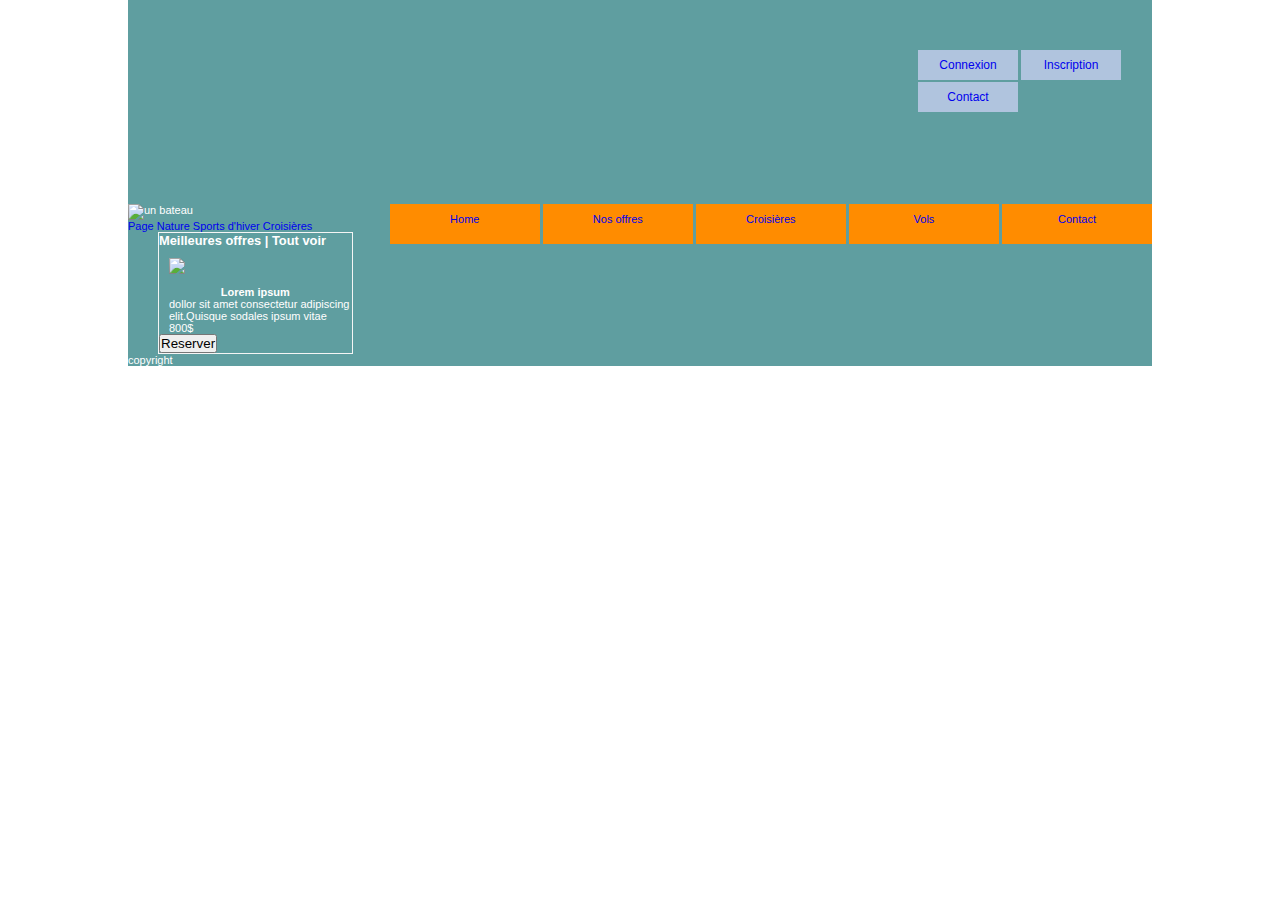
==== index.html @ 07027657 "Ajout page catalogue et maj. autre pages HTML" ====
<!DOCTYPE html>
<html lang="fr">
<head>
    <meta charset="UTF-8">
    <title>IsiVoyage</title>
    <link rel="stylesheet" href="style/main.css"/>
</head>
<body>
<div id="wrapper">
    <header id="main_right">
        <div id="menu_top">
            <ul class="menu_right"><!--
            -->
                <li><a id="menu_connect" href="#"><p>Connexion</p></a></li><!--
            -->
                <li><a id="menu_inscription" href="#"><p>Inscription</p></a></li><!--
            -->
                <li><a id="menu_contact" href="#"><p>Contact</p></a></li><!--
            -->
            </ul>
        </div>
        <div id="menu_principal">
            <ul class="menu"><!--
            -->
                <li><a id="menu_home" href="#"><p>Home</p></a></li><!--
            -->
                <li><a id="menu_offres" href="#"><p>Nos offres</p></a></li><!--
            -->
                <li><a id="menu_croissieres" href="#"><p>Croisières</p></a></li><!--
            -->
                <li><a id="menu_vols" href="#"><p>Vols</p></a></li><!--
            -->
                <li><a id="menu_hotel" href="#"><p>Contact</p></a></li><!--
            -->
            </ul>
        </div>
    </header>
    <div id="main">

        <img id="banniere_photo" src="images/Bateau.jpg" alt="un bateau">


            <nav>
                <a href="?">Page</a>
                <a href="?categorie=Nature">Nature</a>
                <a href="?categorie=Sports%20d'hiver">Sports d'hiver</a>
                <a href="?categorie=Croisi%C3%A8res">Croisières</a>
            </nav>
        <div id="forfaits">
            <h3>Meilleures offres | Tout voir</h3>
            <img class="photo_meilleures_offres" src="images/fond_ecran_plage.jpg">
            <h4>Lorem ipsum</h4>
            <p class="paragraphe_meilleures_offres">dollor sit amet consectetur adipiscing elit.Quisque sodales ipsum
                vitae</p>
            <p class="prix_meilleures_offres">800$</p>
            <ul id="forfaits_nature"></ul>
            <ul id="forfaits_croisieres"></ul>
            <ul id="forfaits_sports_hiver"></ul>
            <button id="reserver_forfait" type="button">Reserver</button>
        </div>
        <!-- Repeter le code ci-dessus 3x -->



        <script src="script/P86_TP_forfaits.js"></script>
        <script src="https://ajax.googleapis.com/ajax/libs/jquery/3.1.1/jquery.min.js"></script>
        <script src="script/LireParametreURL.js"></script>
        <script src="script/main.js"></script>


    </div>


    <footer>
        <p>copyright</p>
    </footer>
</div>

<script src="script/main.js"></script>
</body>
</html>
---- style/main.css ----
/* Reset*/

*{
    margin:0;
    padding:0;
    box-sizing: border-box;
}
body {
    font-size:11px;
    font-family:Verdana, Geneva, sans-serif;
    color:#FFF;
    list-style-type:none;


}

#wrapper{
    width: 80%;
    min-width: 900px;
    max-width: 1200px;
    margin: auto;
    background-color: cadetblue;

}

header {
    padding-top: 50px;
    width: 100%;
}
/*-----------------------------menu du haut-------------------------------------------------*/
#menu_top{
    padding-top: 0;
    margin-left: 790px;
}
/*------------------------------menu principal-------------------------------------*/
.menu_right li{
    display: inline-block;
    background-color: lightsteelblue;
    list-style-type: none;
    height: 30px;
}

.menu_right li a{
    float: left;
    font-size: 12px;
    text-align: center;
    padding: 0 15px 0 15px;
    height: 30px;
    line-height: 30px;
    width: 100px;
}

.menu_right li a:hover{
    background-color: #999;

}
.menu_right li a:active{
    background-color: #fff278;

}

#menu_principal{
    margin-top: 90px;
}

.menu{
    float: right;

}

.menu li{
    display: inline-block;
    list-style-type: none;
    background-color: darkorange;
}

.menu li a{
    float: left;
    text-align: center;
    padding: 0 15px 0 15px;
    height: 40px;
    line-height: 30px;
    width: 150px;

}

.menu li a:hover{
    background-color: #999;

}
.menu li a:active{
    background-color: #fff278;

}
/*------------------------------------------carroussel----------------------------------------------------------*/

#banniere_photo{
    width: 80%;
    height: 15%;
}

/*--------------------------------forfait accueil------------------------------------------------*/
#forfaits{
    border: 1px solid whitesmoke;
    width: 19%;
    height: 15%;

    margin-left: 30px;
}
.photo_meilleures_offres{
    width: 98%;
    padding: 10px;
}
#forfaits h4{
    text-align: center;
}
#forfaits p{
    padding-left: 10px;
}

/*------------------Galerie---------------------------------*/

a {
    border:none;
    text-decoration:none;
}

.galerie{
    border:2px solid #CCC;
    width:730px;
    position: relative;
    margin:25px;
    padding:5px;
}

.galerie .vignette img {
    border:2px solid #CCC;
    padding:0;
    margin:5px;
}

.galerie .vignette img:hover {
    border:2px solid #fff;
}

.galerie .vignette span{
    background-color:#FFF;
    padding: 5px;
    position:absolute;
    visibility: hidden;
    text-align:center;
}
/*-----------au survol affichage----------*/
.galerie .vignette:hover span{
    visibility: visible;
    top: 30px;
    left: 250px;
    z-index: 50;
}

.galerie .vignette span img, .galerie .vignette span img:hover{
    border:none;
}

.galerie .vignette span p{
    color:#000;
    font-weight:bold;
    font-size:16px;
    margin:0;
    padding:5px;
}
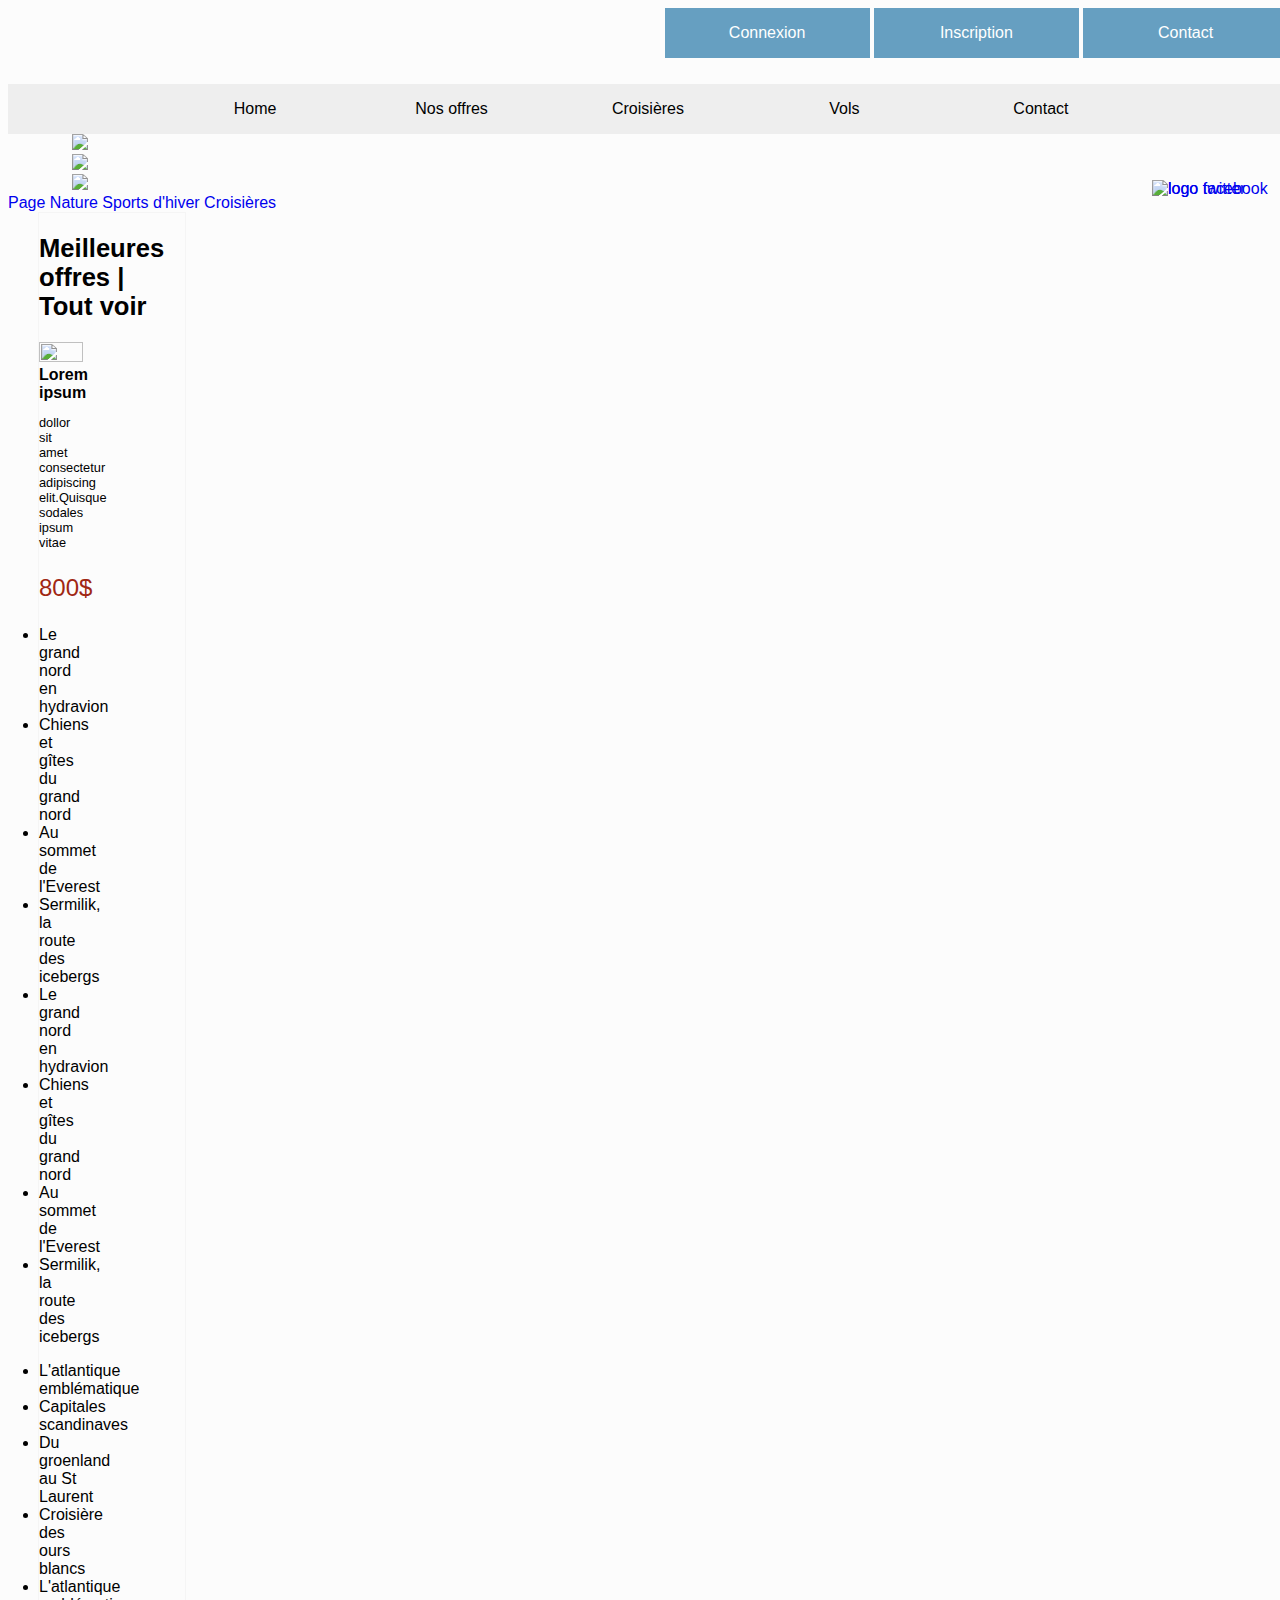
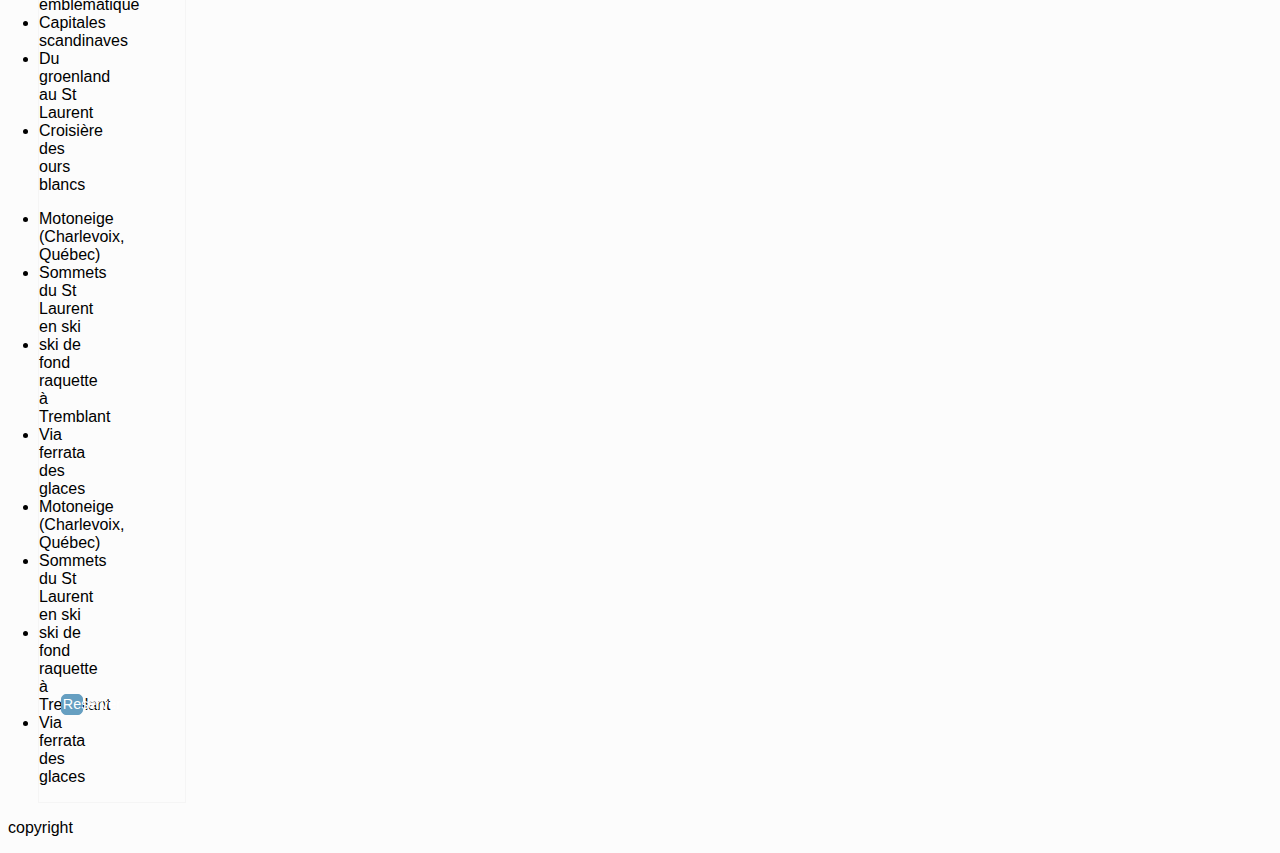
==== commit b90dfcfe: "Merge remote-tracking branch 'origin/master'" ====
--- a/index.html
+++ b/index.html
@@ -4,12 +4,12 @@
     <meta charset="UTF-8">
     <title>IsiVoyage</title>
     <link rel="stylesheet" href="style/main.css"/>
+    <link rel="stylesheet" href="style/carousel.css"/>
 </head>
 <body>
-<div id="wrapper">
-    <header id="main_right">
-        <div id="menu_top">
-            <ul class="menu_right"><!--
+<header id="main_right">
+    <div id="wrapper">
+        <ul class="menu_right"><!--
             -->
                 <li><a id="menu_connect" href="#"><p>Connexion</p></a></li><!--
             -->
@@ -32,14 +32,22 @@
             -->
                 <li><a id="menu_hotel" href="#"><p>Contact</p></a></li><!--
             -->
-            </ul>
-        </div>
-    </header>
-    <div id="main">
+        </ul>
+        <a href="https://facebook.com"><img class="logo_social" src="images/facebook.png" alt="logo facebook"></a>
+        <a href="https://twitter.com/?lang=fr"><img class="logo_social" src="images/twitter.png"alt="logo twitter"></a>
+    </div>
+</header>
 
-        <img id="banniere_photo" src="images/Bateau.jpg" alt="un bateau">
+<!-- A modifier-->
+<!--<aside id="carrousel">&lt;!&ndash;lui donner un div ou une classe&ndash;&gt;-->
+    <div id="owl-demo">
+    <div class="item"><img src="images/Bateau.jpg"></div>
+    <div class="item"><img src="images/Bateau.jpg"></div>
+    <div class="item"><img src="images/Bateau.jpg"></div>
+    </div>
+<!--</aside>-->
 
-
+<main>
             <nav>
                 <a href="?">Page</a>
                 <a href="?categorie=Nature">Nature</a>
@@ -47,16 +55,17 @@
                 <a href="?categorie=Croisi%C3%A8res">Croisières</a>
             </nav>
         <div id="forfaits">
-            <h3>Meilleures offres | Tout voir</h3>
+            <h2>Meilleures offres | Tout voir</h2>
+            <div class="offres_home">
             <img class="photo_meilleures_offres" src="images/fond_ecran_plage.jpg">
-            <h4>Lorem ipsum</h4>
+            <h3>Lorem ipsum</h3>
             <p class="paragraphe_meilleures_offres">dollor sit amet consectetur adipiscing elit.Quisque sodales ipsum
                 vitae</p>
             <p class="prix_meilleures_offres">800$</p>
             <ul id="forfaits_nature"></ul>
             <ul id="forfaits_croisieres"></ul>
             <ul id="forfaits_sports_hiver"></ul>
-            <button id="reserver_forfait" type="button">Reserver</button>
+            <button type="button">Reserver</button>
         </div>
         <!-- Repeter le code ci-dessus 3x -->
 
@@ -70,12 +79,15 @@
 
     </div>
 
-
+</main>
     <footer>
         <p>copyright</p>
     </footer>
-</div>
+<script src="https://ajax.googleapis.com/ajax/libs/jquery/2.2.2/jquery.min.js"></script>
+<script src="script/jquery-1.9.1.min.js"></script>
+<script src="script/owl.carousel.min.js"></script>
+<script src="script/carousel.js"></script>
+<script src="script/main.js"></script>
 
-<script src="script/main.js"></script>
 </body>
 </html>--- a/style/main.css
+++ b/style/main.css
@@ -1,104 +1,106 @@
 /* Reset*/
 
 *{
+    padding:0;
+}
+
+html{
+    font-size: 16px;
+    font-family: Arial;
+}
+/*---------------------BoDY--------------------*/
+body{
+
+    height: 100%;
+    width: 100%;
+    background-color: rgba(153, 153, 153, 0.03);
+
+}
+/*-------------------Header---------------*/
+header{
+
+}
+/*--menu a droite--*/
+div#main_right{
+    position: relative;
+}
+.menu_right{
+    width: 80%;
+    text-align: right;
+    position: relative;
+    left: 20%;
+
+}
+ul.menu_right{
+    box-sizing: border-box;
     margin:0;
-    padding:0;
+}
+
+ul.menu_right li{
+    display: inline-block;
+    background-color: #669fc1;
+    width:20%;
+    text-align: center;
+
+}
+ul.menu_right a{
+    color: #FFFFFF;
+    list-style-type: none;
+    text-decoration: none;
+}
+
+
+#logo_site{
+    height: 9%;
+    width: 9%;
+    position: absolute;
+    top:1%;
+}
+/*--Image du header--*/
+div#main_menu{
+    position: relative;
+}
+/*--menu principal--*/
+
+.menu{
+    height: 10%;
+}
+ul.menu{
     box-sizing: border-box;
-}
-body {
-    font-size:11px;
-    font-family:Verdana, Geneva, sans-serif;
-    color:#FFF;
-    list-style-type:none;
-
-
-}
-
-#wrapper{
-    width: 80%;
-    min-width: 900px;
-    max-width: 1200px;
-    margin: auto;
-    background-color: cadetblue;
-
-}
-
-header {
-    padding-top: 50px;
-    width: 100%;
-}
-/*-----------------------------menu du haut-------------------------------------------------*/
-#menu_top{
-    padding-top: 0;
-    margin-left: 790px;
-}
-/*------------------------------menu principal-------------------------------------*/
-.menu_right li{
+    list-style-type: none;
+    background-color: rgba(20, 20, 20, 0.06);
+    position: relative;
+    text-align: center;
+    margin: 2% 0 0 0;
+}
+ul.menu li{
     display: inline-block;
-    background-color: lightsteelblue;
-    list-style-type: none;
-    height: 30px;
-}
-
-.menu_right li a{
-    float: left;
-    font-size: 12px;
-    text-align: center;
-    padding: 0 15px 0 15px;
-    height: 30px;
-    line-height: 30px;
-    width: 100px;
-}
-
-.menu_right li a:hover{
-    background-color: #999;
-
-}
-.menu_right li a:active{
-    background-color: #fff278;
-
-}
-
-#menu_principal{
-    margin-top: 90px;
-}
-
-.menu{
-    float: right;
-
-}
-
-.menu li{
-    display: inline-block;
-    list-style-type: none;
-    background-color: darkorange;
-}
-
-.menu li a{
-    float: left;
-    text-align: center;
-    padding: 0 15px 0 15px;
-    height: 40px;
-    line-height: 30px;
-    width: 150px;
-
-}
-
-.menu li a:hover{
-    background-color: #999;
-
-}
-.menu li a:active{
-    background-color: #fff278;
-
-}
-/*------------------------------------------carroussel----------------------------------------------------------*/
-
+    width:15%;
+    text-align: center;
+    height: 2%;
+}
+
+ul.menu a{
+    color: #000000;
+    text-decoration: none;
+    font-size:1rem;
+}
+.logo_social {
+    position: absolute;
+    height: 60%;
+    top:20%;
+    left:90%;
+}
+/*------------Aside Carrousel-----------------*/
+aside#carrousel{
+    text-align: center;
+    background-color: #669fc1;
+}
+/*------Image bateau------*/
 #banniere_photo{
-    width: 80%;
-    height: 15%;
-}
-
+    width: 50%;
+    margin: 0.5% 0 0 0;
+}
 /*--------------------------------forfait accueil------------------------------------------------*/
 #forfaits{
     border: 1px solid whitesmoke;
@@ -107,16 +109,111 @@
 
     margin-left: 30px;
 }
+
+/*---------MAIN----------*/
+main{
+    height: 50%;
+    width: 60%;
+}
+h2{
+    font-size:1.6rem;
+}
 .photo_meilleures_offres{
-    width: 98%;
-    padding: 10px;
-}
-#forfaits h4{
-    text-align: center;
-}
-#forfaits p{
-    padding-left: 10px;
-}
+    height: 100%;
+    width: 100%;
+}
+div.offres_home{
+    width:30%;
+    position: relative;
+}
+div.offres_home_1{
+    /*box-sizing: border-box;*/
+    display: inline-block;
+    width:30%;
+    position: relative;
+}
+h3{
+    font-size: 1rem;
+    margin: 0 0 5% 0;
+}
+.paragraphe_meilleures_offres{
+    font-size: 0.8rem;
+    text-align: left;
+}
+.prix_meilleures_offres{
+    font-size: 1.5rem;
+    color: #a02713;
+}
+button{
+    padding: 3% 2% 3% 2%;
+    color: #FFF;
+    background-color: #669fc1;
+    text-align: center;
+    font-size: 0.9rem;
+    border-radius: 5px;
+    width: 50%;
+    border: 1px solid #669fc1;
+    margin-bottom: 10px;
+    position: absolute;
+    bottom: 3%;
+    left: 50%;
+}
+
+.forfait a, .forfait dl {
+    display: table-cell;
+
+}
+
+/*input[type="text"],*/
+/*input[type="email"]{*/
+    /*border: none;*/
+    /*font-size: 0.8rem;*/
+    /*margin-left: 2%;*/
+    /*padding: 7%;*/
+    /*width: 80%;*/
+    /*background-color: rgb(243, 243, 243);*/
+    /*border-radius: 5px;*/
+    /*color: rgba(0, 0, 0, 0.99);*/
+    /*!*box-shadow: 0 1px 0 rgba(0,0,0,0.03) inset;*!*/
+    /*margin-bottom: 30px;*/
+
+/*}*/
+/*----------------Form Aside-----------*/
+/*h4{*/
+    /*font-size: 1rem;*/
+    /*text-align: center;*/
+    /*color: #000000;*/
+    /*padding-top: 6%;*/
+/*}*/
+/*form{*/
+    /*background-color: #669fc1;*/
+/*}*/
+/*.logo_partenaires{*/
+    /*height: 35%;*/
+    /*width: 35%;*/
+/*}*/
+/*input[type="submit"] {*/
+    /*padding: 3% 2% 3% 2%;*/
+    /*color: #FFF;*/
+    /*background-color: #436277;*/
+    /*font-size: 1.5rem;*/
+    /*text-align: center;*/
+    /*border-radius: 5px;*/
+    /*width: 50%;*/
+    /*border: 1px solid #669fc1;*/
+    /*box-shadow: 0 -1px 0 rgba(255,255,255,0.1);*/
+    /*margin-bottom: 10px;*/
+    /*position: relative;*/
+    /*bottom: 3%;*/
+    /*left: 25%;*/
+/*}*/
+
+/*!*------------Form A decouvrir---------------*!*/
+/*input[type="checkbox"]{*/
+    /*position: relative;*/
+    /*left: 3%;*/
+    /*padding-left: 25px;*/
+/*}*/
 
 /*------------------Galerie---------------------------------*/
 
@@ -171,4 +268,16 @@
 }
 
 
-
+/*----------------------Footer-----------------*/
+img#photo_bottom_meilleures_offres{
+    margin-left: 10%;
+    text-align: center;
+    height: 75%;
+    width: 75%;
+}
+#logo_site_footer{
+    position: relative;
+    left: 10%;
+    height: 5%;
+    width: 5%;
+}
--- a/style/carousel.css
+++ b/style/carousel.css
@@ -0,0 +1,9 @@
+
+
+#owl-demo {
+    margin-left: 5%;
+    display: block;
+    width: 25%;
+    height: 285%;
+}
+
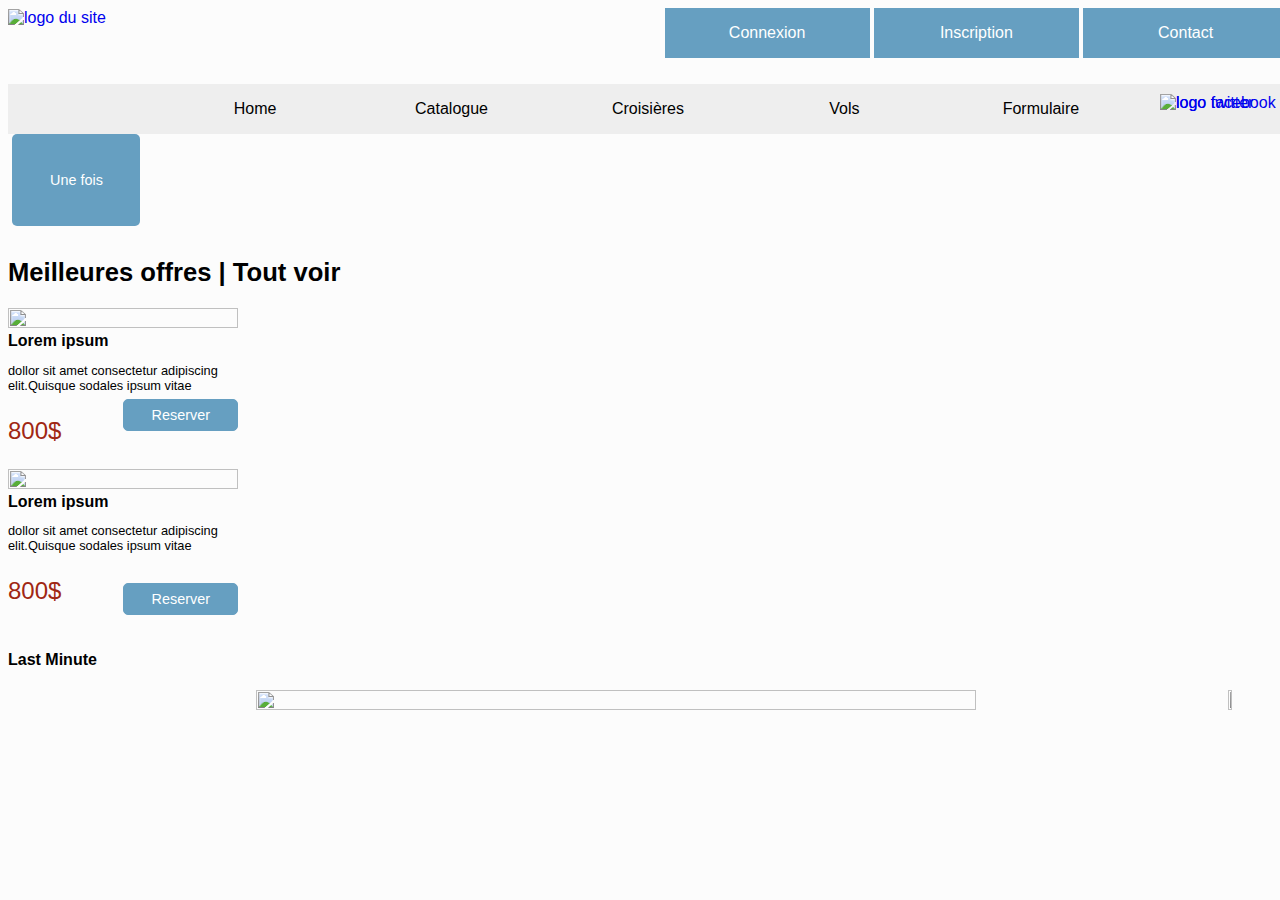
==== commit 40b205a7: "Carousel JS" ====
--- a/index.html
+++ b/index.html
@@ -11,26 +11,27 @@
     <div id="wrapper">
         <ul class="menu_right"><!--
             -->
-                <li><a id="menu_connect" href="#"><p>Connexion</p></a></li><!--
+            <li><a id="menu_connect" href="#"><p>Connexion</p></a></li><!--
             -->
-                <li><a id="menu_inscription" href="#"><p>Inscription</p></a></li><!--
+            <li><a id="menu_inscription" href="#"><p>Inscription</p></a></li><!--
             -->
-                <li><a id="menu_contact" href="#"><p>Contact</p></a></li><!--
+            <li><a id="menu_contact" href="#"><p>Contact</p></a></li><!--
             -->
-            </ul>
-        </div>
-        <div id="menu_principal">
-            <ul class="menu"><!--
+        </ul>
+    </div>
+    <a href="index.html"><img id="logo_site" src="images/logo.png" alt="logo du site"></a>
+    <div id="main_menu">
+        <ul class="menu"><!--
             -->
-                <li><a id="menu_home" href="#"><p>Home</p></a></li><!--
+            <li><a id="menu_home" href="index.html"><p>Home</p></a></li><!--
             -->
-                <li><a id="menu_offres" href="#"><p>Nos offres</p></a></li><!--
+            <li><a id="menu_offres" href="catalogue.html"><p>Catalogue</p></a></li><!--
             -->
-                <li><a id="menu_croissieres" href="#"><p>Croisières</p></a></li><!--
+            <li><a id="menu_croissieres" href="#"><p>Croisières</p></a></li><!--
             -->
-                <li><a id="menu_vols" href="#"><p>Vols</p></a></li><!--
+            <li><a id="menu_vols" href="#"><p>Vols</p></a></li><!--
             -->
-                <li><a id="menu_hotel" href="#"><p>Contact</p></a></li><!--
+            <li><a id="menu_hotel" href="formulaire.html"><p>Formulaire</p></a></li><!--
             -->
         </ul>
         <a href="https://facebook.com"><img class="logo_social" src="images/facebook.png" alt="logo facebook"></a>
@@ -40,54 +41,67 @@
 
 <!-- A modifier-->
 <!--<aside id="carrousel">&lt;!&ndash;lui donner un div ou une classe&ndash;&gt;-->
-    <div id="owl-demo">
-    <div class="item"><img src="images/Bateau.jpg"></div>
-    <div class="item"><img src="images/Bateau.jpg"></div>
-    <div class="item"><img src="images/Bateau.jpg"></div>
+    <div id="div_carrousel">
+    <img src="images/carrousel1.jpg" name="imgvoyage" alt="">
+        <button id="une_fois">Une fois</button>
     </div>
-<!--</aside>-->
+
 
 <main>
-            <nav>
-                <a href="?">Page</a>
-                <a href="?categorie=Nature">Nature</a>
-                <a href="?categorie=Sports%20d'hiver">Sports d'hiver</a>
-                <a href="?categorie=Croisi%C3%A8res">Croisières</a>
-            </nav>
-        <div id="forfaits">
-            <h2>Meilleures offres | Tout voir</h2>
-            <div class="offres_home">
-            <img class="photo_meilleures_offres" src="images/fond_ecran_plage.jpg">
-            <h3>Lorem ipsum</h3>
-            <p class="paragraphe_meilleures_offres">dollor sit amet consectetur adipiscing elit.Quisque sodales ipsum
-                vitae</p>
-            <p class="prix_meilleures_offres">800$</p>
-            <ul id="forfaits_nature"></ul>
-            <ul id="forfaits_croisieres"></ul>
-            <ul id="forfaits_sports_hiver"></ul>
-            <button type="button">Reserver</button>
-        </div>
-        <!-- Repeter le code ci-dessus 3x -->
-
-
-
-        <script src="script/P86_TP_forfaits.js"></script>
-        <script src="https://ajax.googleapis.com/ajax/libs/jquery/3.1.1/jquery.min.js"></script>
-        <script src="script/LireParametreURL.js"></script>
-        <script src="script/main.js"></script>
-
-
+    <h2>Meilleures offres | Tout voir</h2>
+    <div class="offres_home">
+    <img class="photo_meilleures_offres" src="images/fond_ecran_plage.jpg">
+    <h3>Lorem ipsum</h3>
+    <p class="paragraphe_meilleures_offres">dollor sit amet consectetur adipiscing elit.Quisque sodales ipsum vitae</p>
+    <p class="prix_meilleures_offres">800$</p>
+    <button type="button">Reserver</button>
     </div>
 
+    <div class="offres_home_1">
+        <img class="photo_meilleures_offres" src="images/fond_ecran_plage.jpg">
+        <h3>Lorem ipsum</h3>
+        <p class="paragraphe_meilleures_offres">dollor sit amet consectetur adipiscing elit.Quisque sodales ipsum vitae</p>
+        <p class="prix_meilleures_offres">800$</p>
+        <button type="button">Reserver</button>
+</div>
+<!--<aside id="inscription">&lt;!&ndash;lui donner un div ou une classe&ndash;&gt;-->
+    <!--<h2>Inscrivez-vous</h2>-->
+        <!--<div id="saisie">-->
+            <!--<label for="nom">Nom :</label>-->
+            <!--<input type="text" name="nom" id="nom" placeholder="Ex: Jhon"/>-->
+            <!--<label for="prenom">Prenom</label>-->
+            <!--<input type="text" name="prenom" id="prenom" placeholder="Ex: Marshon"/>-->
+            <!--<label for="courriel">Email:</label>-->
+            <!--<input type="email" name="email" id="courriel"/>-->
+            <!--<input type="submit" name="confirm" id="confirm">-->
+        <!--</div>-->
+
+    <!--<form>-->
+        <!--<div>-->
+            <!--<h4>Nos partenaire</h4>-->
+            <!--<img class="logo_partenaires" src="images/facebook.png">-->
+        <!--</div>-->
+            <!--<h4>A decouvrir</h4>-->
+        <!--<div id="form_checkbox">-->
+            <!--<input type="checkbox" name="hotel_1" id="hotel_1"/>-->
+            <!--<label for="hotel_1">Hotel</label>-->
+            <!--<input type="checkbox" name="hotel_2" id="hotel_2"/>-->
+            <!--<label for="hotel_2">Hotel</label>-->
+            <!--<input type="checkbox" name="hotel_3" id="hotel_3"/>-->
+            <!--<label for="hotel_3">Hotel</label>-->
+        <!--</div>-->
+    <!--</form>-->
+<!--</aside>-->
+    <!-- Repeter le code ci-dessus 3x -->
 </main>
-    <footer>
-        <p>copyright</p>
-    </footer>
-<script src="https://ajax.googleapis.com/ajax/libs/jquery/2.2.2/jquery.min.js"></script>
-<script src="script/jquery-1.9.1.min.js"></script>
-<script src="script/owl.carousel.min.js"></script>
+
+<footer>
+    <h4>Last Minute</h4>
+    <img id="photo_bottom_meilleures_offres" src="images/photo_plage_bandeau.jpg">
+    <a href="index.html"><img id="logo_site_footer" src="images/logo.png"></a>
+</footer>
+<script src="https://ajax.googleapis.com/ajax/libs/jquery/3.1.1/jquery.min.js"></script>
 <script src="script/carousel.js"></script>
 <script src="script/main.js"></script>
-
 </body>
-</html>+</html>
--- a/style/carousel.css
+++ b/style/carousel.css
@@ -1,9 +1,10 @@
 
 
-#owl-demo {
-    margin-left: 5%;
-    display: block;
-    width: 25%;
-    height: 285%;
+#une_fois{
+width: 10%;
+    height: 30%;
+    border: none;
+    bottom: 0;
+    left: 0;
+    position: inherit;
 }
-
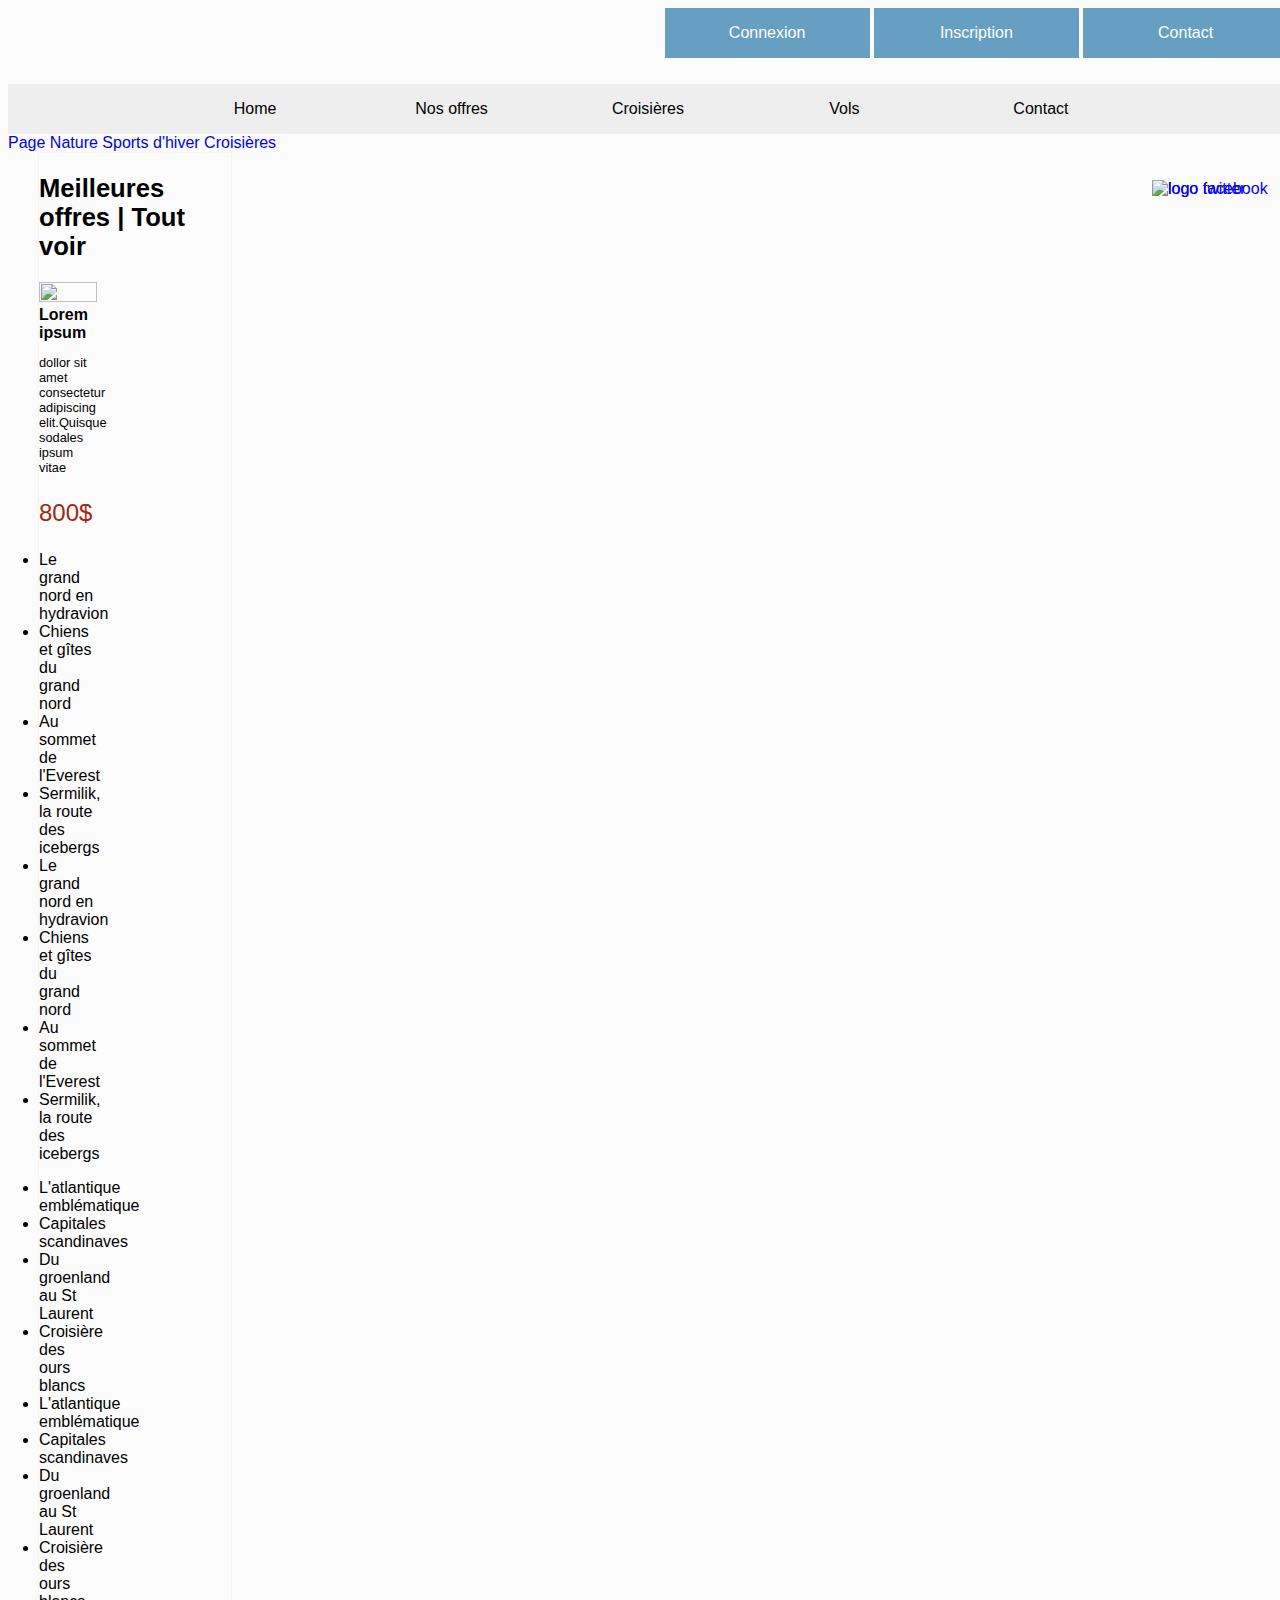
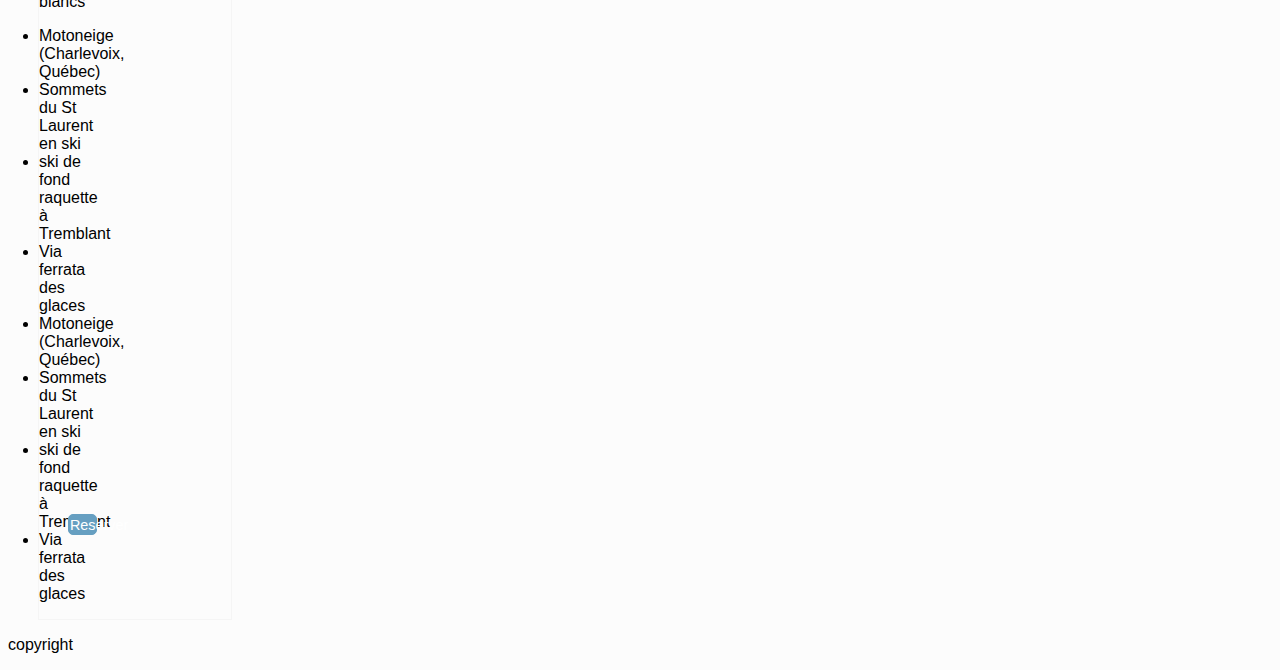
==== commit f79acffe: "html change" ====
--- a/index.html
+++ b/index.html
@@ -11,27 +11,26 @@
     <div id="wrapper">
         <ul class="menu_right"><!--
             -->
-            <li><a id="menu_connect" href="#"><p>Connexion</p></a></li><!--
+                <li><a id="menu_connect" href="#"><p>Connexion</p></a></li><!--
             -->
-            <li><a id="menu_inscription" href="#"><p>Inscription</p></a></li><!--
+                <li><a id="menu_inscription" href="#"><p>Inscription</p></a></li><!--
             -->
-            <li><a id="menu_contact" href="#"><p>Contact</p></a></li><!--
+                <li><a id="menu_contact" href="#"><p>Contact</p></a></li><!--
             -->
-        </ul>
-    </div>
-    <a href="index.html"><img id="logo_site" src="images/logo.png" alt="logo du site"></a>
-    <div id="main_menu">
-        <ul class="menu"><!--
+            </ul>
+        </div>
+        <div id="menu_principal">
+            <ul class="menu"><!--
             -->
-            <li><a id="menu_home" href="index.html"><p>Home</p></a></li><!--
+                <li><a id="menu_home" href="#"><p>Home</p></a></li><!--
             -->
-            <li><a id="menu_offres" href="catalogue.html"><p>Catalogue</p></a></li><!--
+                <li><a id="menu_offres" href="#"><p>Nos offres</p></a></li><!--
             -->
-            <li><a id="menu_croissieres" href="#"><p>Croisières</p></a></li><!--
+                <li><a id="menu_croissieres" href="#"><p>Croisières</p></a></li><!--
             -->
-            <li><a id="menu_vols" href="#"><p>Vols</p></a></li><!--
+                <li><a id="menu_vols" href="#"><p>Vols</p></a></li><!--
             -->
-            <li><a id="menu_hotel" href="formulaire.html"><p>Formulaire</p></a></li><!--
+                <li><a id="menu_hotel" href="#"><p>Contact</p></a></li><!--
             -->
         </ul>
         <a href="https://facebook.com"><img class="logo_social" src="images/facebook.png" alt="logo facebook"></a>
@@ -41,67 +40,54 @@
 
 <!-- A modifier-->
 <!--<aside id="carrousel">&lt;!&ndash;lui donner un div ou une classe&ndash;&gt;-->
-    <div id="div_carrousel">
-    <img src="images/carrousel1.jpg" name="imgvoyage" alt="">
-        <button id="une_fois">Une fois</button>
+    <!--<div id="owl-demo">-->
+    <!--<div class="item"><img src="images/Bateau.jpg"></div>-->
+    <!--<div class="item"><img src="images/Bateau.jpg"></div>-->
+    <!--<div class="item"><img src="images/Bateau.jpg"></div>-->
+    <!--</div>-->
+<!--</aside>-->
+
+<main>
+            <nav>
+                <a href="?">Page</a>
+                <a href="?categorie=Nature">Nature</a>
+                <a href="?categorie=Sports%20d'hiver">Sports d'hiver</a>
+                <a href="?categorie=Croisi%C3%A8res">Croisières</a>
+            </nav>
+        <div id="forfaits">
+            <h2>Meilleures offres | Tout voir</h2>
+            <div class="offres_home">
+            <img class="photo_meilleures_offres" src="images/fond_ecran_plage.jpg">
+            <h3>Lorem ipsum</h3>
+            <p class="paragraphe_meilleures_offres">dollor sit amet consectetur adipiscing elit.Quisque sodales ipsum
+                vitae</p>
+            <p class="prix_meilleures_offres">800$</p>
+            <ul id="forfaits_nature"></ul>
+            <ul id="forfaits_croisieres"></ul>
+            <ul id="forfaits_sports_hiver"></ul>
+            <button type="button">Reserver</button>
+        </div>
+        <!-- Repeter le code ci-dessus 3x -->
+
+
+
+        <script src="script/P86_TP_forfaits.js"></script>
+        <script src="https://ajax.googleapis.com/ajax/libs/jquery/3.1.1/jquery.min.js"></script>
+        <script src="script/LireParametreURL.js"></script>
+        <script src="script/main.js"></script>
+
+
     </div>
 
-
-<main>
-    <h2>Meilleures offres | Tout voir</h2>
-    <div class="offres_home">
-    <img class="photo_meilleures_offres" src="images/fond_ecran_plage.jpg">
-    <h3>Lorem ipsum</h3>
-    <p class="paragraphe_meilleures_offres">dollor sit amet consectetur adipiscing elit.Quisque sodales ipsum vitae</p>
-    <p class="prix_meilleures_offres">800$</p>
-    <button type="button">Reserver</button>
-    </div>
-
-    <div class="offres_home_1">
-        <img class="photo_meilleures_offres" src="images/fond_ecran_plage.jpg">
-        <h3>Lorem ipsum</h3>
-        <p class="paragraphe_meilleures_offres">dollor sit amet consectetur adipiscing elit.Quisque sodales ipsum vitae</p>
-        <p class="prix_meilleures_offres">800$</p>
-        <button type="button">Reserver</button>
-</div>
-<!--<aside id="inscription">&lt;!&ndash;lui donner un div ou une classe&ndash;&gt;-->
-    <!--<h2>Inscrivez-vous</h2>-->
-        <!--<div id="saisie">-->
-            <!--<label for="nom">Nom :</label>-->
-            <!--<input type="text" name="nom" id="nom" placeholder="Ex: Jhon"/>-->
-            <!--<label for="prenom">Prenom</label>-->
-            <!--<input type="text" name="prenom" id="prenom" placeholder="Ex: Marshon"/>-->
-            <!--<label for="courriel">Email:</label>-->
-            <!--<input type="email" name="email" id="courriel"/>-->
-            <!--<input type="submit" name="confirm" id="confirm">-->
-        <!--</div>-->
-
-    <!--<form>-->
-        <!--<div>-->
-            <!--<h4>Nos partenaire</h4>-->
-            <!--<img class="logo_partenaires" src="images/facebook.png">-->
-        <!--</div>-->
-            <!--<h4>A decouvrir</h4>-->
-        <!--<div id="form_checkbox">-->
-            <!--<input type="checkbox" name="hotel_1" id="hotel_1"/>-->
-            <!--<label for="hotel_1">Hotel</label>-->
-            <!--<input type="checkbox" name="hotel_2" id="hotel_2"/>-->
-            <!--<label for="hotel_2">Hotel</label>-->
-            <!--<input type="checkbox" name="hotel_3" id="hotel_3"/>-->
-            <!--<label for="hotel_3">Hotel</label>-->
-        <!--</div>-->
-    <!--</form>-->
-<!--</aside>-->
-    <!-- Repeter le code ci-dessus 3x -->
 </main>
-
-<footer>
-    <h4>Last Minute</h4>
-    <img id="photo_bottom_meilleures_offres" src="images/photo_plage_bandeau.jpg">
-    <a href="index.html"><img id="logo_site_footer" src="images/logo.png"></a>
-</footer>
-<script src="https://ajax.googleapis.com/ajax/libs/jquery/3.1.1/jquery.min.js"></script>
+    <footer>
+        <p>copyright</p>
+    </footer>
+<script src="https://ajax.googleapis.com/ajax/libs/jquery/2.2.2/jquery.min.js"></script>
+<script src="script/jquery-1.9.1.min.js"></script>
+<script src="script/owl.carousel.min.js"></script>
 <script src="script/carousel.js"></script>
 <script src="script/main.js"></script>
+
 </body>
-</html>
+</html>--- a/style/main.css
+++ b/style/main.css
@@ -104,8 +104,8 @@
 /*--------------------------------forfait accueil------------------------------------------------*/
 #forfaits{
     border: 1px solid whitesmoke;
-    width: 19%;
-    height: 15%;
+    width: 25%;
+
 
     margin-left: 30px;
 }
@@ -159,10 +159,6 @@
     left: 50%;
 }
 
-.forfait a, .forfait dl {
-    display: table-cell;
-
-}
 
 /*input[type="text"],*/
 /*input[type="email"]{*/
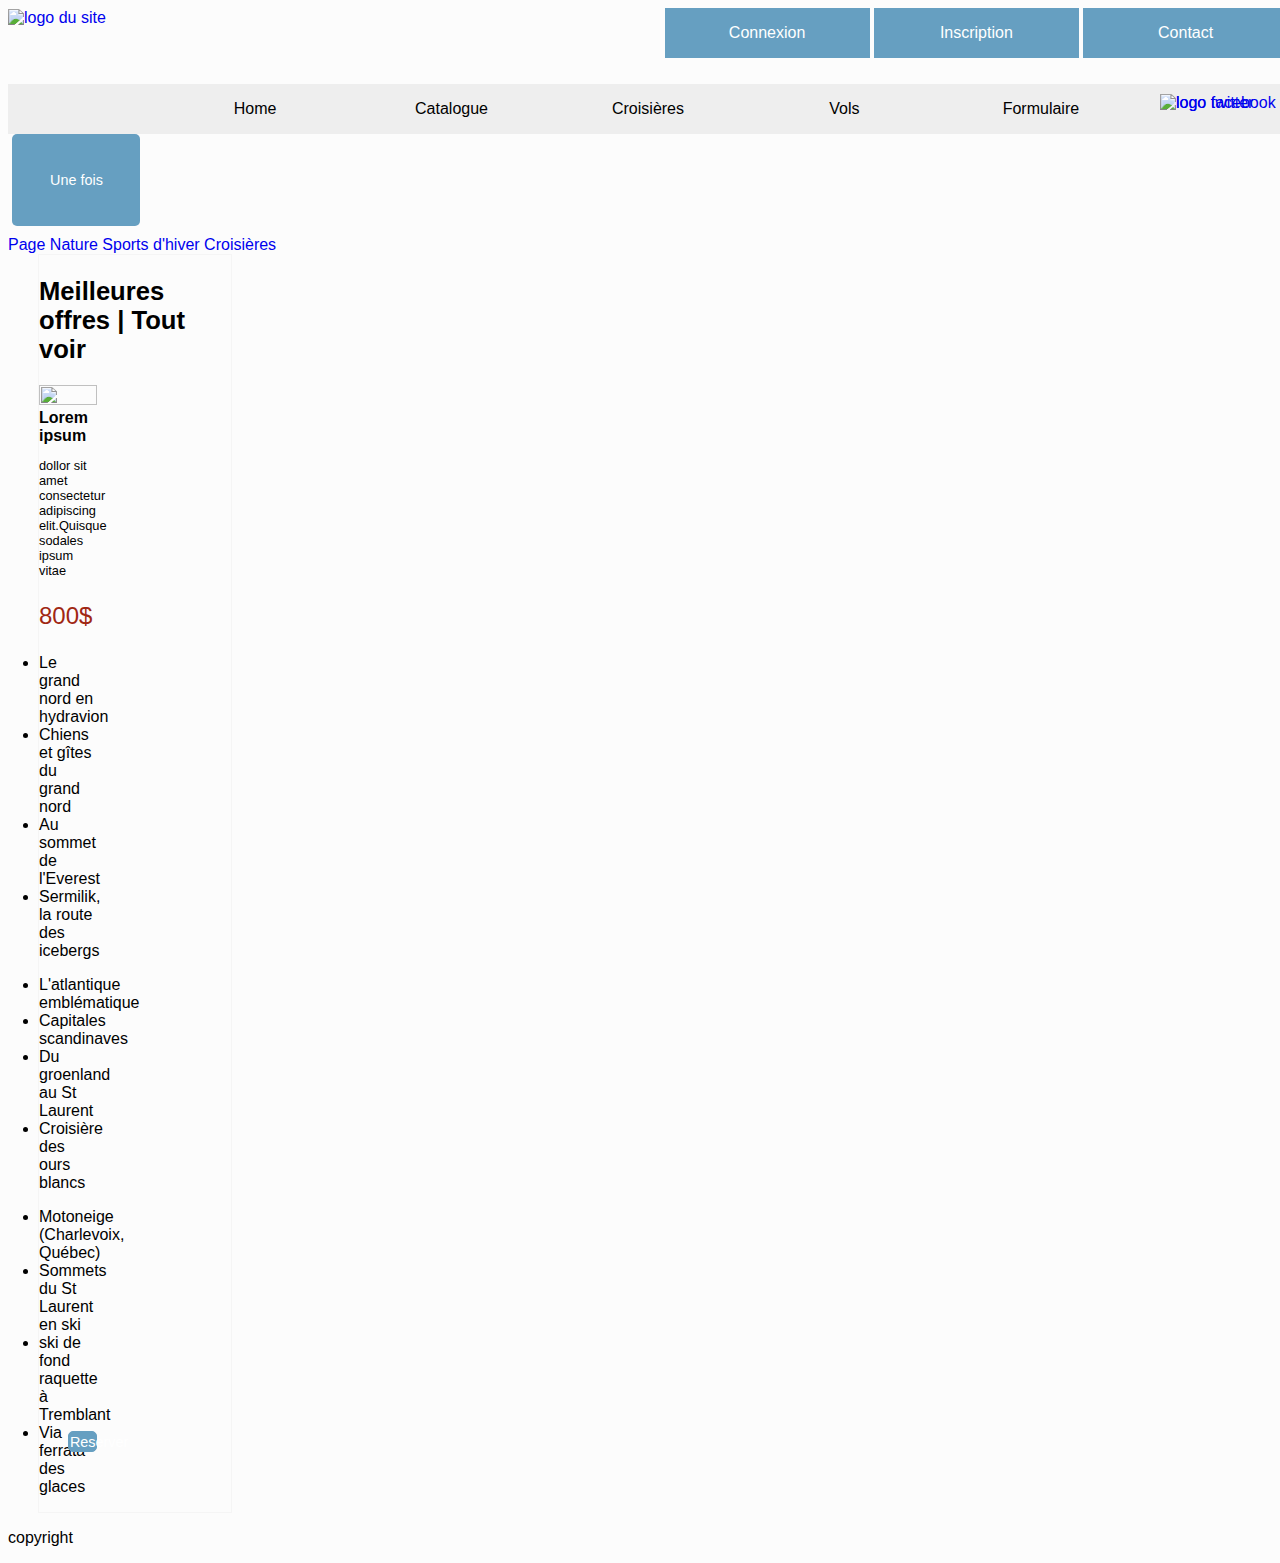
==== commit 6158949b: "Mise à jour" ====
--- a/index.html
+++ b/index.html
@@ -11,26 +11,27 @@
     <div id="wrapper">
         <ul class="menu_right"><!--
             -->
-                <li><a id="menu_connect" href="#"><p>Connexion</p></a></li><!--
+            <li><a id="menu_connect" href="#"><p>Connexion</p></a></li><!--
             -->
-                <li><a id="menu_inscription" href="#"><p>Inscription</p></a></li><!--
+            <li><a id="menu_inscription" href="#"><p>Inscription</p></a></li><!--
             -->
-                <li><a id="menu_contact" href="#"><p>Contact</p></a></li><!--
+            <li><a id="menu_contact" href="#"><p>Contact</p></a></li><!--
             -->
-            </ul>
-        </div>
-        <div id="menu_principal">
-            <ul class="menu"><!--
+        </ul>
+    </div>
+    <a href="index.html"><img id="logo_site" src="images/logo.png" alt="logo du site"></a>
+    <div id="main_menu">
+        <ul class="menu"><!--
             -->
-                <li><a id="menu_home" href="#"><p>Home</p></a></li><!--
+            <li><a id="menu_home" href="index.html"><p>Home</p></a></li><!--
             -->
-                <li><a id="menu_offres" href="#"><p>Nos offres</p></a></li><!--
+            <li><a id="menu_offres" href="catalogue.html"><p>Catalogue</p></a></li><!--
             -->
-                <li><a id="menu_croissieres" href="#"><p>Croisières</p></a></li><!--
+            <li><a id="menu_croissieres" href="#"><p>Croisières</p></a></li><!--
             -->
-                <li><a id="menu_vols" href="#"><p>Vols</p></a></li><!--
+            <li><a id="menu_vols" href="#"><p>Vols</p></a></li><!--
             -->
-                <li><a id="menu_hotel" href="#"><p>Contact</p></a></li><!--
+            <li><a id="menu_hotel" href="formulaire.html"><p>Formulaire</p></a></li><!--
             -->
         </ul>
         <a href="https://facebook.com"><img class="logo_social" src="images/facebook.png" alt="logo facebook"></a>
@@ -40,11 +41,10 @@
 
 <!-- A modifier-->
 <!--<aside id="carrousel">&lt;!&ndash;lui donner un div ou une classe&ndash;&gt;-->
-    <!--<div id="owl-demo">-->
-    <!--<div class="item"><img src="images/Bateau.jpg"></div>-->
-    <!--<div class="item"><img src="images/Bateau.jpg"></div>-->
-    <!--<div class="item"><img src="images/Bateau.jpg"></div>-->
-    <!--</div>-->
+<div id="div_carrousel">
+    <img src="images/carrousel1.jpg" name="imgvoyage" alt="">
+    <button id="une_fois">Une fois</button>
+</div>
 <!--</aside>-->
 
 <main>
@@ -68,26 +68,15 @@
             <button type="button">Reserver</button>
         </div>
         <!-- Repeter le code ci-dessus 3x -->
-
-
-
-        <script src="script/P86_TP_forfaits.js"></script>
-        <script src="https://ajax.googleapis.com/ajax/libs/jquery/3.1.1/jquery.min.js"></script>
-        <script src="script/LireParametreURL.js"></script>
-        <script src="script/main.js"></script>
-
-
     </div>
 
 </main>
     <footer>
         <p>copyright</p>
     </footer>
-<script src="https://ajax.googleapis.com/ajax/libs/jquery/2.2.2/jquery.min.js"></script>
-<script src="script/jquery-1.9.1.min.js"></script>
-<script src="script/owl.carousel.min.js"></script>
+<script src="https://ajax.googleapis.com/ajax/libs/jquery/3.1.1/jquery.min.js"></script>
 <script src="script/carousel.js"></script>
+<script src="script/P86_TP_forfaits.js"></script>
 <script src="script/main.js"></script>
-
 </body>
 </html>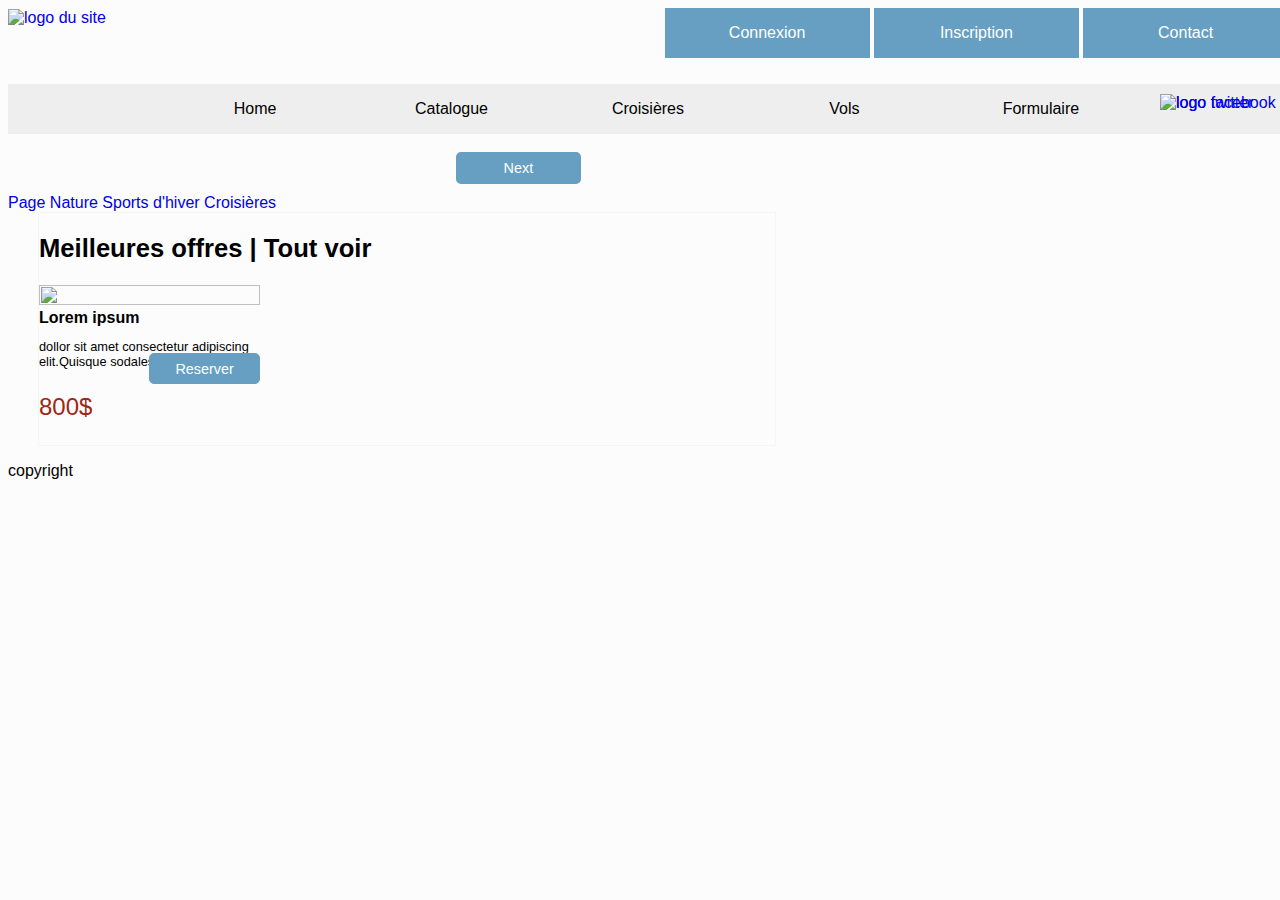
==== commit 4d1ca3dd: "Correction du carrousel" ====
--- a/index.html
+++ b/index.html
@@ -42,8 +42,8 @@
 <!-- A modifier-->
 <!--<aside id="carrousel">&lt;!&ndash;lui donner un div ou une classe&ndash;&gt;-->
 <div id="div_carrousel">
-    <img src="images/carrousel1.jpg" name="imgvoyage" alt="">
-    <button id="une_fois">Une fois</button>
+    <img class="img_carrousel" src="images/carrousel1.jpg" name="imgvoyage" alt="">
+    <button id="une_fois">Next</button>
 </div>
 <!--</aside>-->
 
--- a/style/main.css
+++ b/style/main.css
@@ -104,7 +104,6 @@
 /*--------------------------------forfait accueil------------------------------------------------*/
 #forfaits{
     border: 1px solid whitesmoke;
-    width: 25%;
 
 
     margin-left: 30px;
@@ -155,7 +154,7 @@
     border: 1px solid #669fc1;
     margin-bottom: 10px;
     position: absolute;
-    bottom: 3%;
+    top: 50%;
     left: 50%;
 }
 
--- a/style/carousel.css
+++ b/style/carousel.css
@@ -1,10 +1,16 @@
 
 
 #une_fois{
-width: 10%;
-    height: 30%;
+    display: block;
+    padding: 1% 0.5%;
     border: none;
-    bottom: 0;
-    left: 0;
+    left: 35%;
+    width: 15%;
     position: inherit;
 }
+#div_carrousel{
+    margin-left: 35%;
+}
+.img_carrousel{
+    width: 70%;
+}
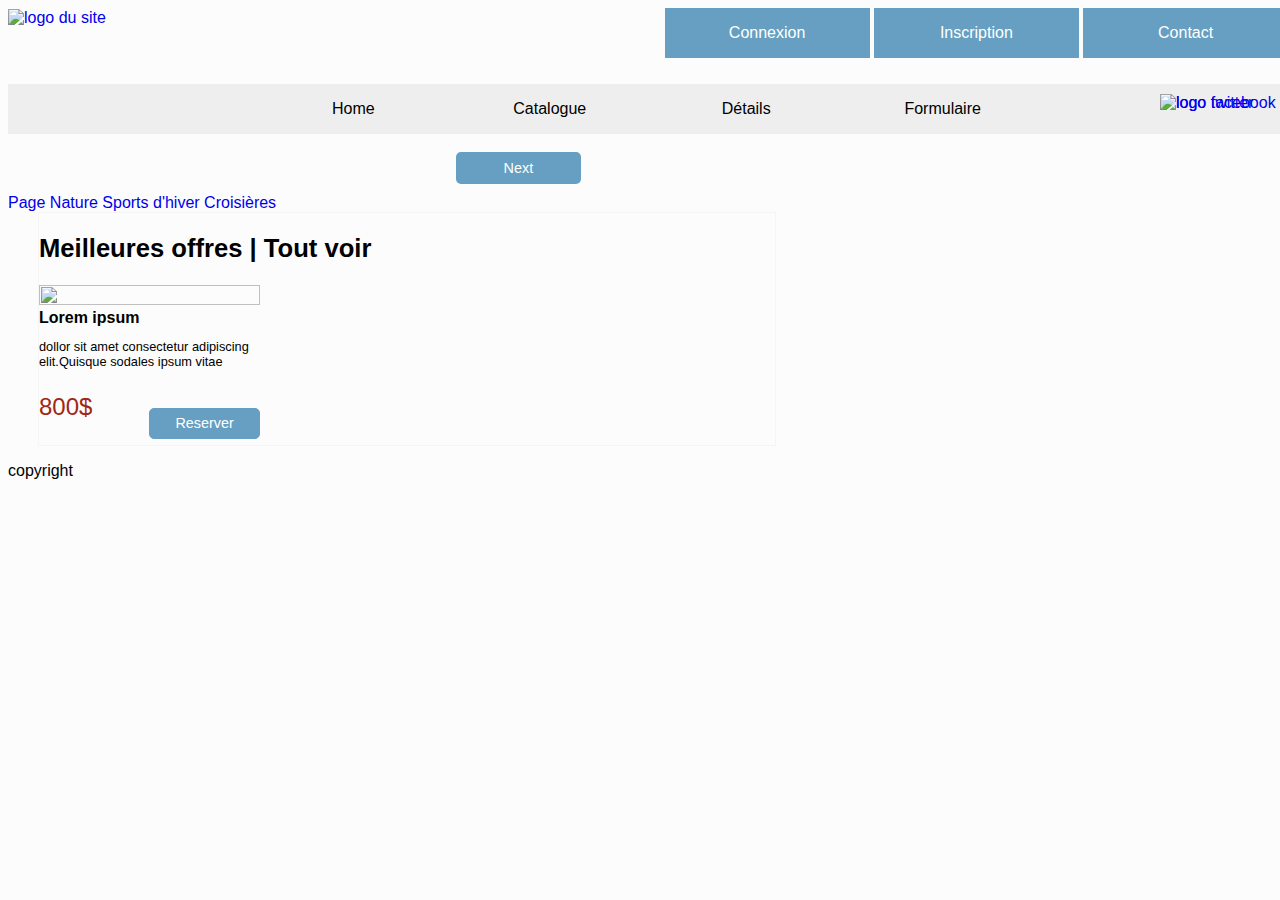
==== commit dc4a861f: "Retouche des redirection + images" ====
--- a/index.html
+++ b/index.html
@@ -27,9 +27,7 @@
             -->
             <li><a id="menu_offres" href="catalogue.html"><p>Catalogue</p></a></li><!--
             -->
-            <li><a id="menu_croissieres" href="#"><p>Croisières</p></a></li><!--
-            -->
-            <li><a id="menu_vols" href="#"><p>Vols</p></a></li><!--
+            <li><a id="menu_croissieres" href="details.html"><p>Détails</p></a></li><!--
             -->
             <li><a id="menu_hotel" href="formulaire.html"><p>Formulaire</p></a></li><!--
             -->
--- a/style/main.css
+++ b/style/main.css
@@ -154,7 +154,7 @@
     border: 1px solid #669fc1;
     margin-bottom: 10px;
     position: absolute;
-    top: 50%;
+    top: 90%;
     left: 50%;
 }
 
@@ -208,8 +208,18 @@
     /*position: relative;*/
     /*left: 3%;*/
     /*padding-left: 25px;*/
-/*}*/
-
+/*-------------------------------page detail-----------------------------*/
+
+.forfaits {
+    border: 1px solid cadetblue;
+    width: 80%;
+}
+/*Page details : differencier le bouton submit de celui du formulaire*/
+#resa_details{
+    width: 15%;
+
+
+}
 /*------------------Galerie---------------------------------*/
 
 a {
